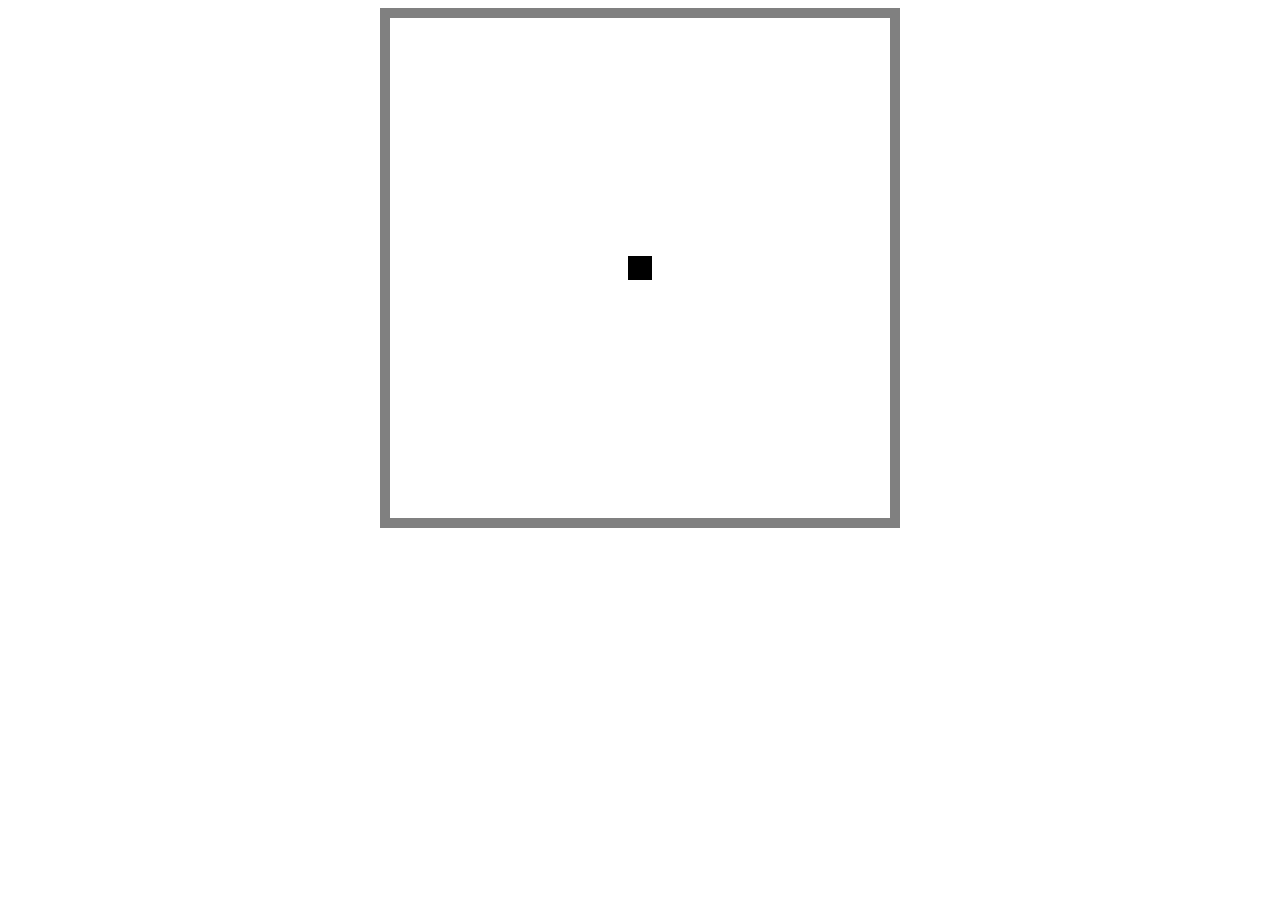
==== index.html @ da600ad6 "Add files via upload" ====
<!DOCTYPE html>
<html lang="pt-br">
<head>
    <meta charset="UTF-8">
    <meta name="viewport" content="width=device-width, initial-scale=1.0">
    <title>Jogo sem obsevers</title>
    <style>
        body{
            display: flex;
            flex-direction: column;
            flex-wrap: wrap;

            align-items: center;
            justify-content: center;
        }
        #screen{
            border: solid 10px gray;
            image-rendering: pixelated;
            image-rendering: crisp-edges;
            image-rendering: -moz-crisp-edges;

            width: 500px;
            height: 500px;
        }
    </style>
</head>
<body>
    <canvas id="screen" width="21" height="21"></canvas>

    <script>
        const screen = document.getElementById("screen");
        const context = screen.getContext('2d')
        const currentPlayer = 'player1'        

        function CreateGame(){
            const state = {
                players:{
                    'player1': { x: 10, y: 10},
                },
                fruits:{}
            }

            function movePlayer(command){
                //console.log('moving ' + command.playerId + ' with ' + command.keyPressed);

                const keyPressed = command.keyPressed;
                const player = state.players[command.playerId];

                if(keyPressed === 'ArrowUp'){
                    player.y -= 1
                }else if(keyPressed === 'ArrowDown'){
                    player.y += 1
                }
                if(keyPressed === 'ArrowLeft'){
                    player.x -= 1
                }else if(keyPressed === 'ArrowRight'){
                    player.x += 1
                }
            }

            return{
                movePlayer,
                state
            };
        };

        const game = CreateGame()
        

        document.addEventListener("keydown", handleKeyDown) //input
        function handleKeyDown(event){
            const keyPressed = event.key

            const command = {
                playerId: 'player1',
                keyPressed
            }

                game.movePlayer(command)
        }
        

        renderScreen(); // chama a função para renderizar a imagem
        
        function renderScreen(){ // função para renderizar imagem
            context.fillStyle = 'white'
            context.clearRect(0, 0, screen.width, screen.height) //limpar o canvas

            for(const playerId in game.state.players){
                const player = game.state.players[playerId]
                context.fillStyle = 'black' //cor do jogador
                context.fillRect(player.x, player.y, 1, 1)
            }

            requestAnimationFrame(renderScreen)// chama a função para renderizar a imagem
        }

    </script>
</body>
</html>
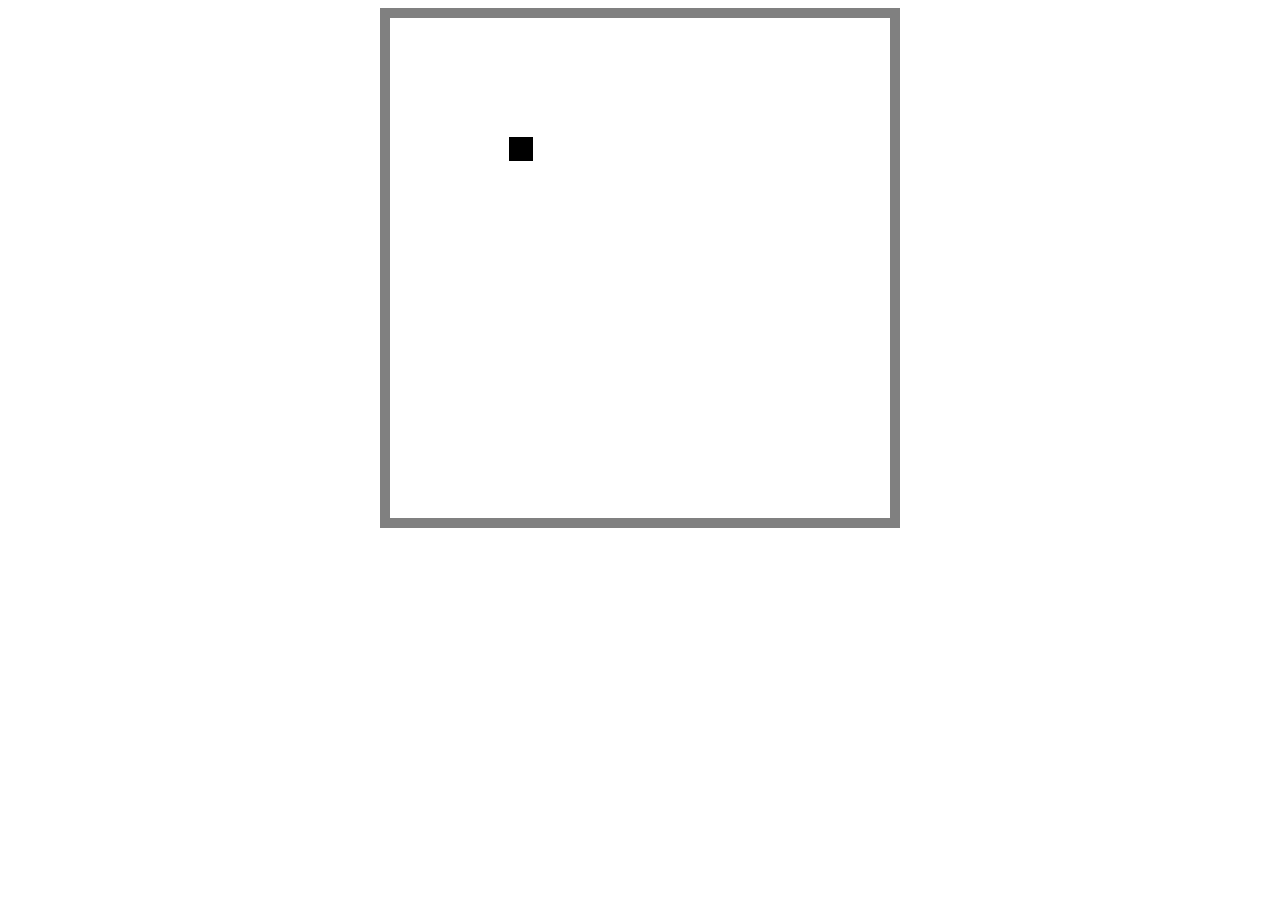
==== commit 7a984150: "Update index1.html" ====
--- a/index.html
+++ b/index.html
@@ -30,41 +30,147 @@
     <script>
         const screen = document.getElementById("screen");
         const context = screen.getContext('2d')
-        const currentPlayer = 'player1'        
+        const currentPlayer = 'player1'    
+        let tamanho = 1
+        
 
         function CreateGame(){
             const state = {
-                players:{
-                    'player1': { x: 10, y: 10},
-                },
-                fruits:{}
-            }
+                players:{},
+                fruits:{},
+                timer:500
+            }
+            // Player
+            function addPlayer(command){
+                playerId = command.playerId
+                playerX = command.playerX
+                playerY = command.playerY
+
+                state.players[playerId] = {
+                    x:playerX,
+                    y:playerY
+                }
+            }
+            function removePlayer(command){
+                playerId = command.playerId
+
+                if(state.players[playerId]){
+                    delete state.players[playerId]
+                }
+            };
+            //Fruit
+            function addFruit(command){
+                fruitId = command.fruitId
+                fruitX = command.fruitX
+                fruitY = command.fruitY
+                if(state.fruits[fruitId]){
+                    console.log('FRUTA REPETIDA: ' + fruitId)
+                    return addFruit({fruitId : 'fruit ' + Math.floor(Math.random()*screen.width*screen.height*10), fruitX: fruitX, fruitY: fruitY})
+                }else{
+                    state.fruits[fruitId] = {
+                    x:fruitX,
+                    y:fruitY
+                    }
+                }
+                
+            }
+            function removeFruit(command){
+                fruitId = command.fruitId
+
+                if(state.fruits[fruitId]){
+                    delete state.fruits[fruitId]
+                }
+            }
+
 
             function movePlayer(command){
-                //console.log('moving ' + command.playerId + ' with ' + command.keyPressed);
-
                 const keyPressed = command.keyPressed;
                 const player = state.players[command.playerId];
 
-                if(keyPressed === 'ArrowUp'){
-                    player.y -= 1
-                }else if(keyPressed === 'ArrowDown'){
-                    player.y += 1
-                }
-                if(keyPressed === 'ArrowLeft'){
-                    player.x -= 1
-                }else if(keyPressed === 'ArrowRight'){
-                    player.x += 1
+                const aceptedMoves = {
+                    ArrowUp(player){
+                        if(player.y - 1 >= 0){
+                            player.y -= 1
+                        }
+                    },
+                    ArrowDown(player){
+                        if(player.y + 2 <= screen.height){
+                            player.y += 1
+                        }
+                    },
+                    ArrowLeft(player){
+                        if(player.x - 1 >= 0){
+                            player.x -= 1
+                        }
+                    },
+                    ArrowRight(player){
+                        if(player.x +2 <= screen.width){
+                            player.x += 1
+                        }
+                    },
+                    e(){
+                        addFruit({fruitId: 'fruit ' + Math.floor(Math.random()*screen.width*screen.height*10), fruitX: Math.floor(Math.random()*screen.width),fruitY: Math.floor(Math.random()*screen.height)})
+                    }
+                }
+
+                function CheckForFruitCollision(player){
+                    for(const FruitId in state.fruits){
+                        const fruit = state.fruits[FruitId]
+                        if(player.x === fruit.x && player.y === fruit.y){
+                            removeFruit({fruitId: FruitId})
+                            addFruit({
+                            fruitId: 'fruit ' + Math.floor(Math.random()*screen.width*screen.height*10),
+                            fruitX: Math.floor(Math.random()*screen.width),
+                            fruitY: Math.floor(Math.random()*screen.height)})
+                        }
+                    }
+                }
+            
+
+                const moveFunction = aceptedMoves[keyPressed]
+                let isLoopRunning = false
+                    function sleep(ms) {
+                        return new Promise(resolve => setTimeout(resolve, ms))
+                    }
+
+                    async function loop(timer, player) {
+                        if (isLoopRunning){} // evita múltiplos loops
+                        isLoopRunning = true
+
+                        while (true) {
+                            const moveFunction = aceptedMoves[keyPressed]
+
+                            if (player && moveFunction) {
+                                moveFunction(player)
+                                CheckForFruitCollision(player)
+                            }
+
+                            await sleep(timer)
+                        }
+                    }
+
+                if(player && moveFunction){
+                    loop(state.timer, player)
                 }
             }
 
             return{
+                addPlayer,
+                removePlayer,
+                addFruit,
+                removeFruit,
                 movePlayer,
                 state
             };
         };
 
         const game = CreateGame()
+
+        game.addPlayer({
+            playerId: currentPlayer,
+            playerX: 5,
+            playerY: 5
+        })
         
 
         document.addEventListener("keydown", handleKeyDown) //input
@@ -72,7 +178,7 @@
             const keyPressed = event.key
 
             const command = {
-                playerId: 'player1',
+                playerId: currentPlayer,
                 keyPressed
             }
 
@@ -91,10 +197,15 @@
                 context.fillStyle = 'black' //cor do jogador
                 context.fillRect(player.x, player.y, 1, 1)
             }
+            for(const fruitId in game.state.fruits){
+                const fruit = game.state.fruits[fruitId]
+                context.fillStyle = 'red'
+                context.fillRect(fruit.x, fruit.y, 1, 1)
+            }
 
             requestAnimationFrame(renderScreen)// chama a função para renderizar a imagem
         }
 
     </script>
 </body>
-</html>+</html>
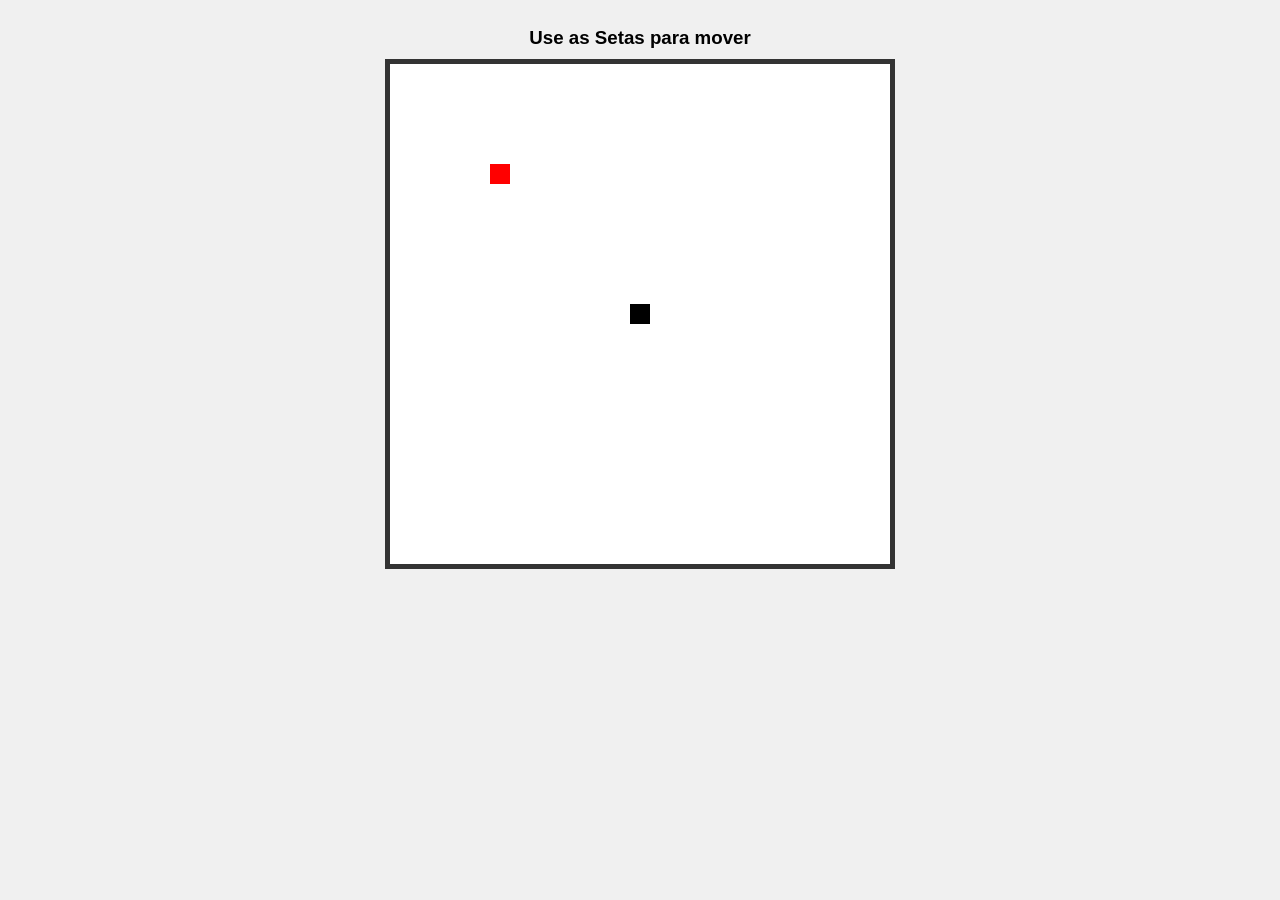
==== commit ca41ee80: "Update index2.html" ====
--- a/index.html
+++ b/index.html
@@ -3,154 +3,163 @@
 <head>
     <meta charset="UTF-8">
     <meta name="viewport" content="width=device-width, initial-scale=1.0">
-    <title>Jogo sem obsevers</title>
+    <title>Jogo da Cobra - Corrigido</title>
     <style>
         body{
             display: flex;
             flex-direction: column;
             flex-wrap: wrap;
-
             align-items: center;
             justify-content: center;
+            background-color: #f0f0f0;
+            font-family: Arial, sans-serif;
+        }
+        h3 {
+            margin-bottom: 10px;
         }
         #screen{
-            border: solid 10px gray;
+            border: solid 5px #333;
+            background-color: #fff;
+            /* O canvas é pequeno (25x25 unidades) mas o CSS estica para 500px */
             image-rendering: pixelated;
             image-rendering: crisp-edges;
-            image-rendering: -moz-crisp-edges;
-
             width: 500px;
             height: 500px;
         }
     </style>
 </head>
 <body>
-    <canvas id="screen" width="21" height="21"></canvas>
+    <h3>Use as Setas para mover</h3>
+    <canvas id="screen" width="25" height="25"></canvas>
 
     <script>
         const screen = document.getElementById("screen");
-        const context = screen.getContext('2d')
-        const currentPlayer = 'player1'    
-        let tamanho = 1
+        const context = screen.getContext('2d');
+        const currentPlayer = 'player1';
         
-
         function CreateGame(){
             const state = {
-                players:{},
-                fruits:{},
-                timer:500
-            }
+                players: {},
+                fruits: {},
+                timer: 150 // Velocidade do jogo (ms)
+            }
+
             // Player
             function addPlayer(command){
-                playerId = command.playerId
-                playerX = command.playerX
-                playerY = command.playerY
-
+                const playerId = command.playerId;
+                const playerX = command.playerX;
+                const playerY = command.playerY;
+
+                // O jogador agora tem um CORPO (array de segmentos)
+                // A cabeça é o primeiro elemento [0]
                 state.players[playerId] = {
-                    x:playerX,
-                    y:playerY
-                }
-            }
+                    body: [{ x: playerX, y: playerY }],
+                    dx: 0, // Direção X
+                    dy: 0  // Direção Y
+                }
+            }
+
             function removePlayer(command){
-                playerId = command.playerId
-
-                if(state.players[playerId]){
-                    delete state.players[playerId]
-                }
-            };
+                delete state.players[command.playerId];
+            }
+
             //Fruit
             function addFruit(command){
-                fruitId = command.fruitId
-                fruitX = command.fruitX
-                fruitY = command.fruitY
+                const fruitId = command.fruitId;
+                const fruitX = command.fruitX;
+                const fruitY = command.fruitY;
+                
+                // Evita frutas repetidas simples
                 if(state.fruits[fruitId]){
-                    console.log('FRUTA REPETIDA: ' + fruitId)
-                    return addFruit({fruitId : 'fruit ' + Math.floor(Math.random()*screen.width*screen.height*10), fruitX: fruitX, fruitY: fruitY})
-                }else{
-                    state.fruits[fruitId] = {
-                    x:fruitX,
-                    y:fruitY
+                     return addFruit({
+                        fruitId: 'fruit ' + Math.floor(Math.random() * 10000), 
+                        fruitX: Math.floor(Math.random() * screen.width), 
+                        fruitY: Math.floor(Math.random() * screen.height)
+                    });
+                }
+
+                state.fruits[fruitId] = { x: fruitX, y: fruitY };
+            }
+
+            function removeFruit(command){
+                delete state.fruits[command.fruitId];
+            }
+
+            // Controle de Entrada (Muda apenas a direção)
+            function setMove(command){
+                const player = state.players[command.playerId];
+                const keyPressed = command.keyPressed;
+
+                if(!player) return;
+
+                // Impede a cobra de voltar para trás sobre si mesma
+                // Ex: se está indo para direita (dx=1), não pode ir para esquerda (dx=-1)
+                if(keyPressed === 'ArrowUp' && player.dy === 0){
+                    player.dx = 0; player.dy = -1;
+                } else if(keyPressed === 'ArrowDown' && player.dy === 0){
+                    player.dx = 0; player.dy = 1;
+                } else if(keyPressed === 'ArrowLeft' && player.dx === 0){
+                    player.dx = -1; player.dy = 0;
+                } else if(keyPressed === 'ArrowRight' && player.dx === 0){
+                    player.dx = 1; player.dy = 0;
+                }
+            }
+
+            // Loop Principal do Jogo (Movimento e Colisões)
+            function update(){
+                for(const playerId in state.players){
+                    const player = state.players[playerId];
+                    
+                    // Se não tem direção, não move
+                    if(player.dx === 0 && player.dy === 0) continue;
+
+                    // 1. Calcular nova posição da cabeça
+                    const head = player.body[0];
+                    let newX = head.x + player.dx;
+                    let newY = head.y + player.dy;
+
+                    // Tratamento de Bordas (Atravessa ou Bate?)
+                    // Aqui fizemos ela atravessar para o outro lado (Wrap)
+                    if(newX < 0) newX = screen.width - 1;
+                    if(newX >= screen.width) newX = 0;
+                    if(newY < 0) newY = screen.height - 1;
+                    if(newY >= screen.height) newY = 0;
+
+                    const newHead = { x: newX, y: newY };
+
+                    // 2. Verificar colisão com o próprio corpo (Game Over simples: reinicia tamanho)
+                    // Verifica se a nova cabeça bate em qualquer parte do corpo existente
+                    if(player.body.some(segment => segment.x === newX && segment.y === newY)){
+                        // Reinicia a cobra
+                        player.body = [{ x: Math.floor(screen.width/2), y: Math.floor(screen.height/2) }];
+                        player.dx = 0; player.dy = 0;
+                        continue; 
                     }
-                }
-                
-            }
-            function removeFruit(command){
-                fruitId = command.fruitId
-
-                if(state.fruits[fruitId]){
-                    delete state.fruits[fruitId]
-                }
-            }
-
-
-            function movePlayer(command){
-                const keyPressed = command.keyPressed;
-                const player = state.players[command.playerId];
-
-                const aceptedMoves = {
-                    ArrowUp(player){
-                        if(player.y - 1 >= 0){
-                            player.y -= 1
-                        }
-                    },
-                    ArrowDown(player){
-                        if(player.y + 2 <= screen.height){
-                            player.y += 1
-                        }
-                    },
-                    ArrowLeft(player){
-                        if(player.x - 1 >= 0){
-                            player.x -= 1
-                        }
-                    },
-                    ArrowRight(player){
-                        if(player.x +2 <= screen.width){
-                            player.x += 1
-                        }
-                    },
-                    e(){
-                        addFruit({fruitId: 'fruit ' + Math.floor(Math.random()*screen.width*screen.height*10), fruitX: Math.floor(Math.random()*screen.width),fruitY: Math.floor(Math.random()*screen.height)})
-                    }
-                }
-
-                function CheckForFruitCollision(player){
-                    for(const FruitId in state.fruits){
-                        const fruit = state.fruits[FruitId]
-                        if(player.x === fruit.x && player.y === fruit.y){
-                            removeFruit({fruitId: FruitId})
+
+                    // 3. Adiciona a nova cabeça
+                    player.body.unshift(newHead);
+
+                    // 4. Verificar Colisão com Fruta
+                    let comeuFruta = false;
+                    for(const fruitId in state.fruits){
+                        const fruit = state.fruits[fruitId];
+                        if(newX === fruit.x && newY === fruit.y){
+                            removeFruit({fruitId});
                             addFruit({
-                            fruitId: 'fruit ' + Math.floor(Math.random()*screen.width*screen.height*10),
-                            fruitX: Math.floor(Math.random()*screen.width),
-                            fruitY: Math.floor(Math.random()*screen.height)})
+                                fruitId: 'fruit ' + Math.floor(Math.random() * 10000),
+                                fruitX: Math.floor(Math.random() * screen.width),
+                                fruitY: Math.floor(Math.random() * screen.height)
+                            });
+                            comeuFruta = true;
+                            // Se comeu, NÃO remove o rabo (cresce)
+                            break; 
                         }
                     }
-                }
-            
-
-                const moveFunction = aceptedMoves[keyPressed]
-                let isLoopRunning = false
-                    function sleep(ms) {
-                        return new Promise(resolve => setTimeout(resolve, ms))
+
+                    // 5. Se não comeu fruta, remove o rabo para manter o tamanho
+                    if(!comeuFruta){
+                        player.body.pop();
                     }
-
-                    async function loop(timer, player) {
-                        if (isLoopRunning){} // evita múltiplos loops
-                        isLoopRunning = true
-
-                        while (true) {
-                            const moveFunction = aceptedMoves[keyPressed]
-
-                            if (player && moveFunction) {
-                                moveFunction(player)
-                                CheckForFruitCollision(player)
-                            }
-
-                            await sleep(timer)
-                        }
-                    }
-
-                if(player && moveFunction){
-                    loop(state.timer, player)
                 }
             }
 
@@ -159,52 +168,73 @@
                 removePlayer,
                 addFruit,
                 removeFruit,
-                movePlayer,
+                setMove,
+                update, // Função exposta para o loop externo
                 state
             };
-        };
+        }
 
         const game = CreateGame()
 
         game.addPlayer({
             playerId: currentPlayer,
-            playerX: 5,
-            playerY: 5
-        })
-        
-
-        document.addEventListener("keydown", handleKeyDown) //input
+            playerX: Math.floor(screen.width / 2),
+            playerY: Math.floor(screen.height / 2)
+        });
+
+        game.addFruit({
+            fruitId: 'fruit1',
+            fruitX: 5,
+            fruitY: 5
+        });
+
+        // Input de teclado
+        document.addEventListener("keydown", handleKeyDown)
         function handleKeyDown(event){
-            const keyPressed = event.key
-
-            const command = {
+            game.setMove({
                 playerId: currentPlayer,
-                keyPressed
-            }
-
-                game.movePlayer(command)
-        }
-        
-
-        renderScreen(); // chama a função para renderizar a imagem
-        
-        function renderScreen(){ // função para renderizar imagem
-            context.fillStyle = 'white'
-            context.clearRect(0, 0, screen.width, screen.height) //limpar o canvas
-
+                keyPressed: event.key
+            });
+        }
+
+        // Loop de Renderização (Desenha na tela)
+        function renderScreen(){
+            // Limpa tela
+            context.fillStyle = 'white';
+            context.fillRect(0, 0, screen.width, screen.height);
+
+            // Desenha Frutas
+            for(const fruitId in game.state.fruits){
+                const fruit = game.state.fruits[fruitId];
+                context.fillStyle = 'red';
+                context.fillRect(fruit.x, fruit.y, 1, 1);
+            }
+
+            // Desenha Jogador (Cobra)
             for(const playerId in game.state.players){
-                const player = game.state.players[playerId]
-                context.fillStyle = 'black' //cor do jogador
-                context.fillRect(player.x, player.y, 1, 1)
-            }
-            for(const fruitId in game.state.fruits){
-                const fruit = game.state.fruits[fruitId]
-                context.fillStyle = 'red'
-                context.fillRect(fruit.x, fruit.y, 1, 1)
-            }
-
-            requestAnimationFrame(renderScreen)// chama a função para renderizar a imagem
-        }
+                const player = game.state.players[playerId];
+                
+                // Desenha cada segmento do corpo
+                player.body.forEach((segment, index) => {
+                    // Cabeça preta, corpo cinza para diferenciar
+                    if(index === 0) context.fillStyle = 'black';
+                    else context.fillStyle = '#555'; 
+                    
+                    context.fillRect(segment.x, segment.y, 1, 1);
+                });
+            }
+
+            requestAnimationFrame(renderScreen);
+        }
+
+        // Loop de Física (Move o jogo)
+        function gameLoop(){
+            game.update();
+        }
+
+        // Inicia os loops
+        setInterval(gameLoop, game.state.timer);
+        renderScreen();
 
     </script>
 </body>
